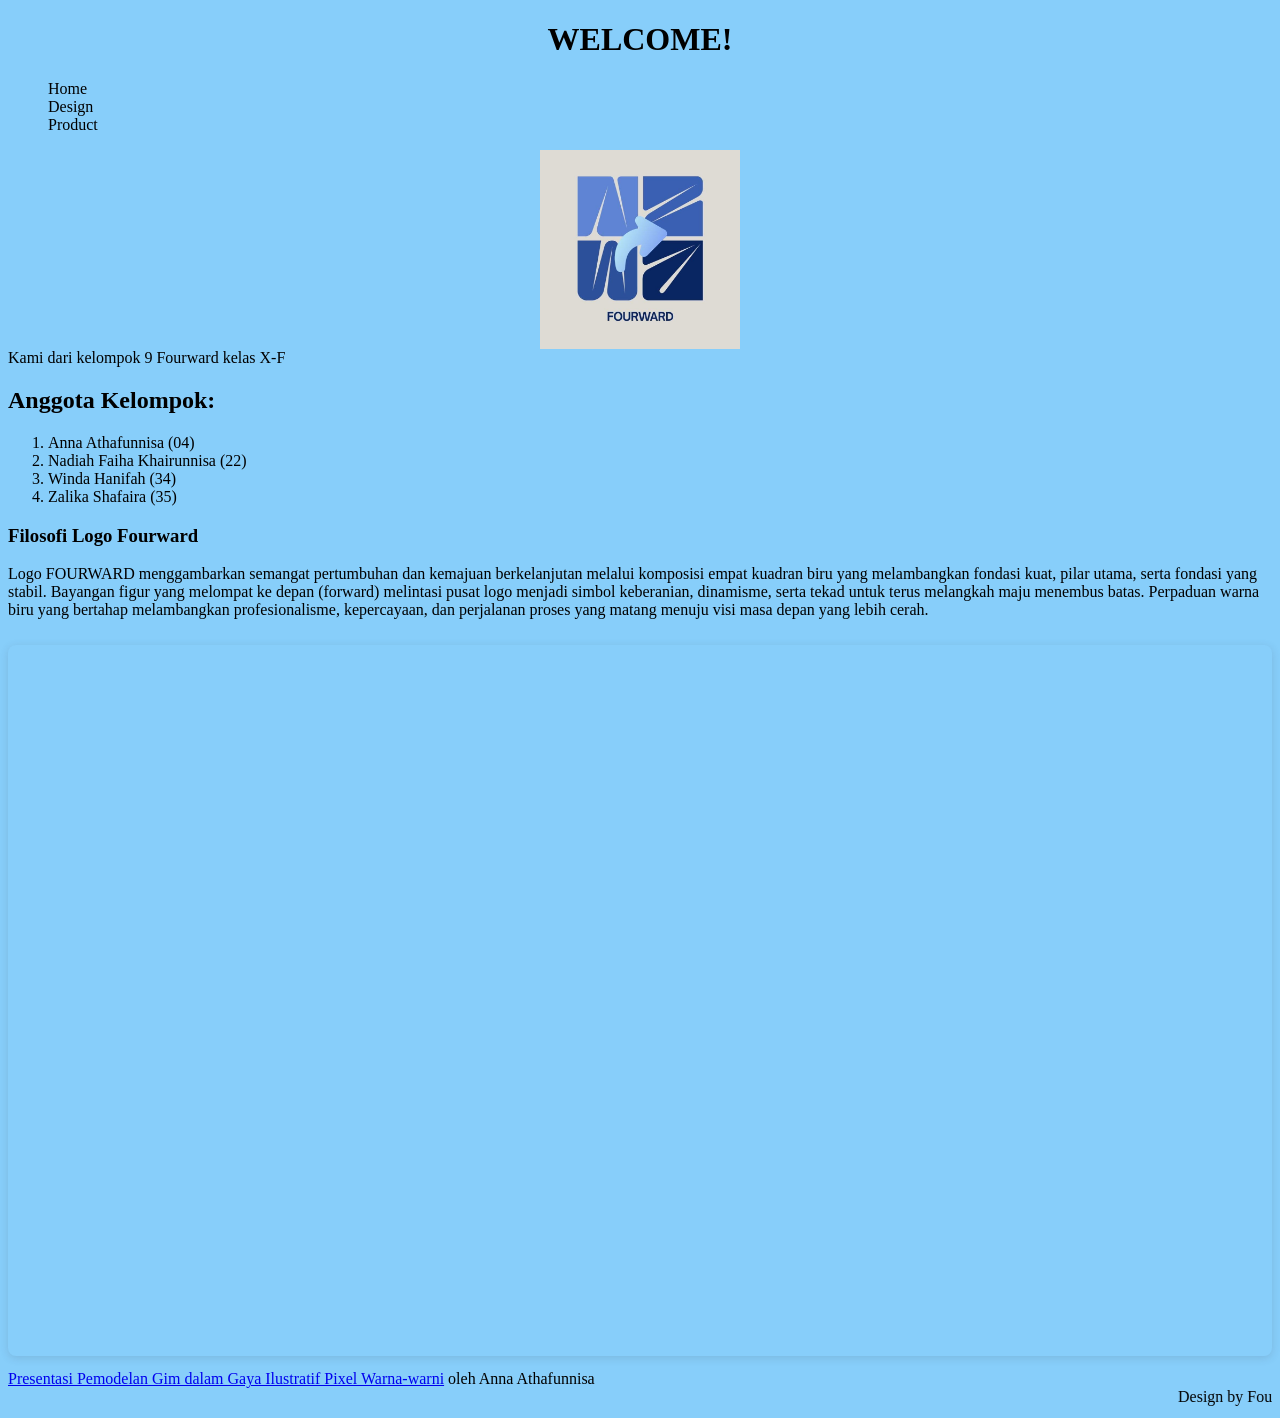
==== design.html @ a751ad28 "Create design.html" ====
<!DOCTYPE html>
<html lang="en">
  <head>
    <meta charset="UTF-8">
    <link rel="stylesheet" href="./style.css">
    <meta name="viewport" content="width=device-width, initial-scale=1.0">
    <title>Pen</title>
  </head>
  <body>
    <h1>WELCOME!</h1>
    <ul>
      <li>Home</li>
      <li>Design</li>
      <li>Product</li>
    </ul>
    
    <img src="FOURWARD 9.jpg" alt="Foto profile" width="200">
    
    <p1> Kami dari kelompok 9 Fourward kelas X-F </p1>
    <h2> 
      Anggota Kelompok:
    </h2>
    <ol>
      <li>Anna Athafunnisa (04)</li>
      <li>Nadiah Faiha Khairunnisa (22)</li>
      <li>Winda Hanifah (34)</li>
      <li>Zalika Shafaira (35)</li>
    </ol>
    <h3>
      Filosofi Logo Fourward 
    </h3>
    <p2>
     Logo FOURWARD menggambarkan semangat pertumbuhan dan kemajuan berkelanjutan melalui komposisi empat kuadran biru yang melambangkan fondasi kuat, pilar utama, serta fondasi yang stabil. 
     Bayangan figur yang melompat ke depan (forward) melintasi pusat logo menjadi simbol keberanian, dinamisme, serta tekad untuk terus melangkah maju menembus batas. 
     Perpaduan warna biru yang bertahap melambangkan profesionalisme, kepercayaan, dan perjalanan proses yang matang menuju visi masa depan yang lebih cerah. 
    </p2>
  <div style="position: relative; width: 100%; height: 0; padding-top: 56.2500%;
 padding-bottom: 0; box-shadow: 0 2px 8px 0 rgba(63,69,81,0.16); margin-top: 1.6em; margin-bottom: 0.9em; overflow: hidden;
 border-radius: 8px; will-change: transform;">
  <iframe loading="lazy" style="position: absolute; width: 100%; height: 100%; top: 0; left: 0; border: none; padding: 0;margin: 0;"
    src="https://www.canva.com/design/DAHXVoxXPAQ/EUkWWZ5gg3Au16WzQ_tpVw/view?embed" allowfullscreen="allowfullscreen" allow="fullscreen">
  </iframe>
</div>
<a href="https:&#x2F;&#x2F;www.canva.com&#x2F;design&#x2F;DAHXVoxXPAQ&#x2F;EUkWWZ5gg3Au16WzQ_tpVw&#x2F;view?utm_content=DAHXVoxXPAQ&amp;utm_campaign=designshare&amp;utm_medium=embeds&amp;utm_source=link" target="_blank" rel="noopener">Presentasi Pemodelan Gim dalam Gaya Ilustratif Pixel Warna-warni</a> oleh Anna Athafunnisa
    <marquee> Design by Fourward </marquee>
    
 
  </body>
</html>
---- style.css ----
html::before {
  position: fixed;
  inset: 0;
  z-index: -1;
  margin: auto;
  width: fit-content;
  height: fit-content;
  font-family: monospace;
  opacity: 0.6;
  background: rebeccapurple;
  color: white;
  padding: 4px 8px;
  border-radius: 4px;
}
    h1{text-align:center;color:black;font-fomily:times new roman;font-weight:bold
      }
p {font-size:15;color:white 
  }
body {background-color:lightskyblue;border:5px royalblue;border-radius:10px
     }
ul {list-style-type:none;
   }
img{
  display: block;
  margin: 0px auto;
}
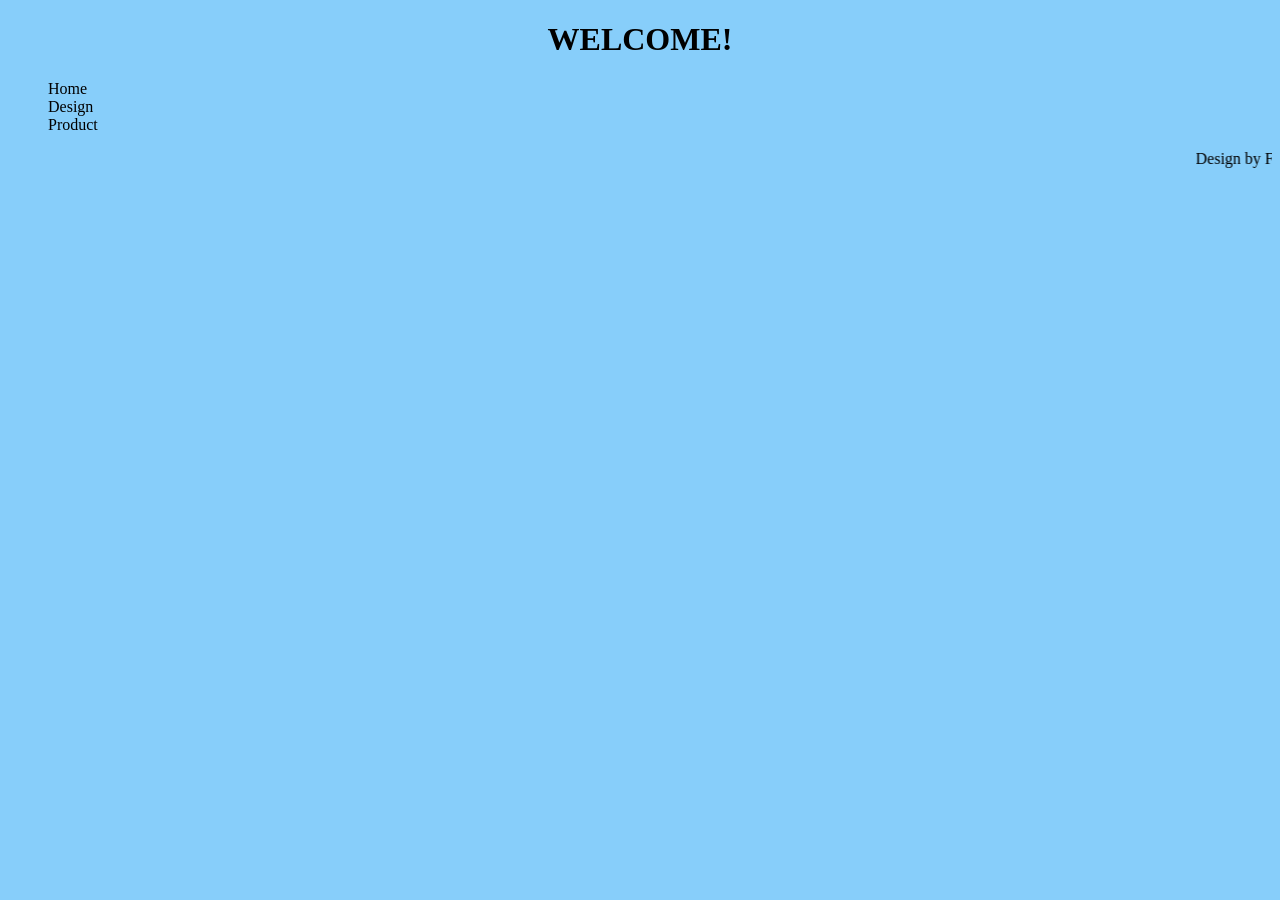
==== commit e094d0e7: "Update design.html" ====
--- a/design.html
+++ b/design.html
@@ -13,35 +13,6 @@
       <li>Design</li>
       <li>Product</li>
     </ul>
-    
-    <img src="FOURWARD 9.jpg" alt="Foto profile" width="200">
-    
-    <p1> Kami dari kelompok 9 Fourward kelas X-F </p1>
-    <h2> 
-      Anggota Kelompok:
-    </h2>
-    <ol>
-      <li>Anna Athafunnisa (04)</li>
-      <li>Nadiah Faiha Khairunnisa (22)</li>
-      <li>Winda Hanifah (34)</li>
-      <li>Zalika Shafaira (35)</li>
-    </ol>
-    <h3>
-      Filosofi Logo Fourward 
-    </h3>
-    <p2>
-     Logo FOURWARD menggambarkan semangat pertumbuhan dan kemajuan berkelanjutan melalui komposisi empat kuadran biru yang melambangkan fondasi kuat, pilar utama, serta fondasi yang stabil. 
-     Bayangan figur yang melompat ke depan (forward) melintasi pusat logo menjadi simbol keberanian, dinamisme, serta tekad untuk terus melangkah maju menembus batas. 
-     Perpaduan warna biru yang bertahap melambangkan profesionalisme, kepercayaan, dan perjalanan proses yang matang menuju visi masa depan yang lebih cerah. 
-    </p2>
-  <div style="position: relative; width: 100%; height: 0; padding-top: 56.2500%;
- padding-bottom: 0; box-shadow: 0 2px 8px 0 rgba(63,69,81,0.16); margin-top: 1.6em; margin-bottom: 0.9em; overflow: hidden;
- border-radius: 8px; will-change: transform;">
-  <iframe loading="lazy" style="position: absolute; width: 100%; height: 100%; top: 0; left: 0; border: none; padding: 0;margin: 0;"
-    src="https://www.canva.com/design/DAHXVoxXPAQ/EUkWWZ5gg3Au16WzQ_tpVw/view?embed" allowfullscreen="allowfullscreen" allow="fullscreen">
-  </iframe>
-</div>
-<a href="https:&#x2F;&#x2F;www.canva.com&#x2F;design&#x2F;DAHXVoxXPAQ&#x2F;EUkWWZ5gg3Au16WzQ_tpVw&#x2F;view?utm_content=DAHXVoxXPAQ&amp;utm_campaign=designshare&amp;utm_medium=embeds&amp;utm_source=link" target="_blank" rel="noopener">Presentasi Pemodelan Gim dalam Gaya Ilustratif Pixel Warna-warni</a> oleh Anna Athafunnisa
     <marquee> Design by Fourward </marquee>
     
  
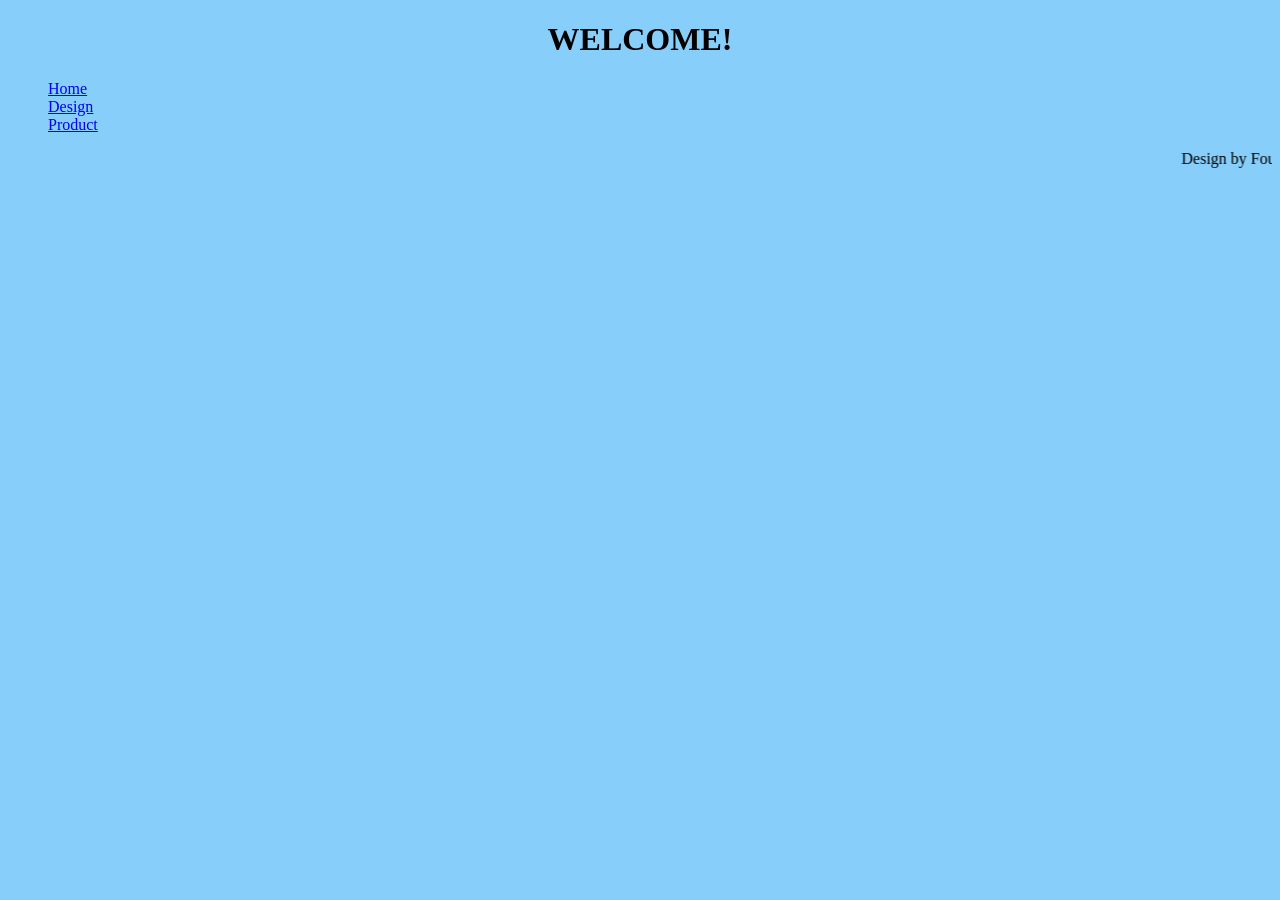
==== commit 7ec11c63: "Update design.html" ====
--- a/design.html
+++ b/design.html
@@ -9,9 +9,9 @@
   <body>
     <h1>WELCOME!</h1>
     <ul>
-      <li>Home</li>
-      <li>Design</li>
-      <li>Product</li>
+      <li><a href="index.html">Home</a></li>
+      <li><a href="design.html">Design</a></li>
+      <li><a href="product.html">Product</a></li>
     </ul>
     <marquee> Design by Fourward </marquee>
     
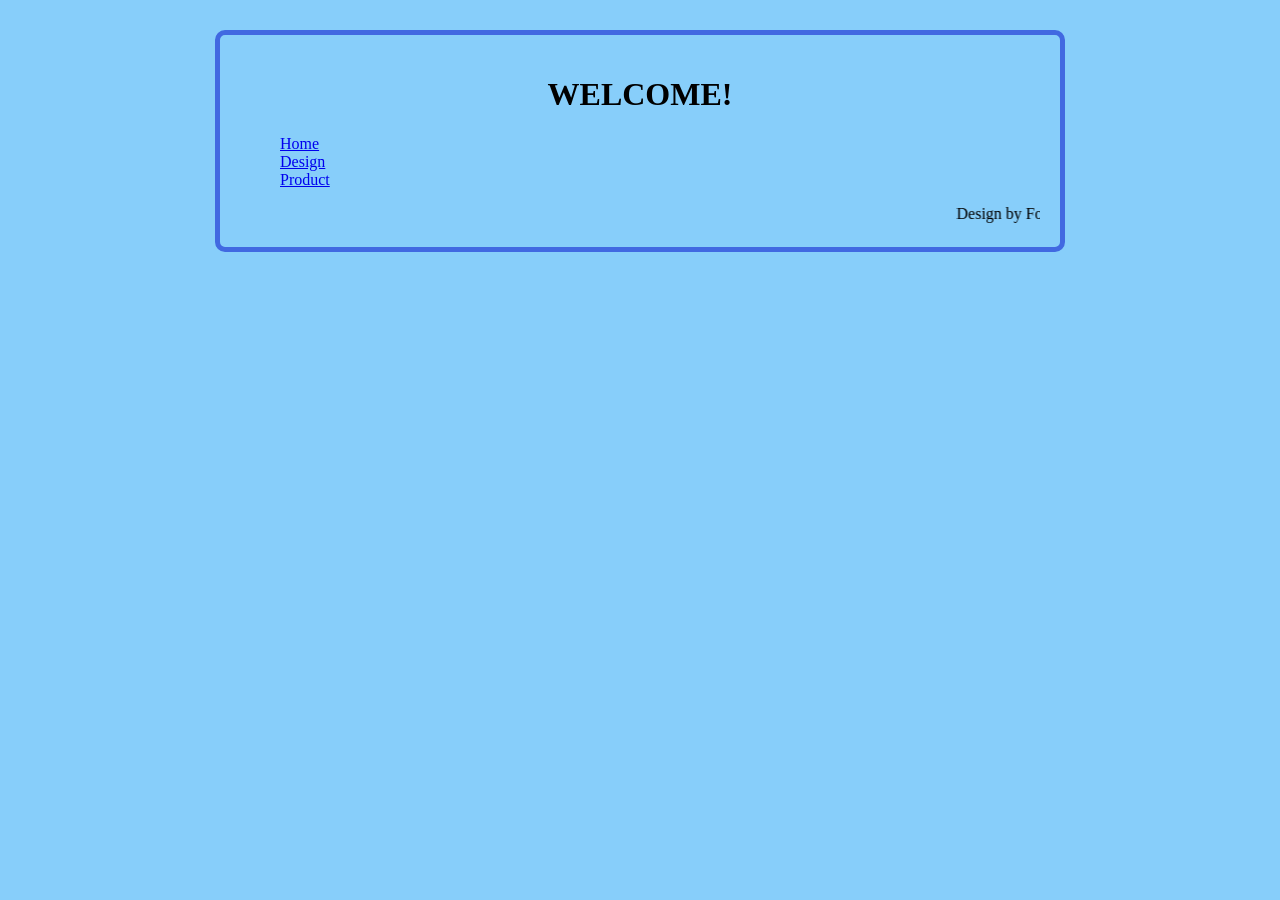
==== commit 85bad59a: "Update design.html" ====
--- a/design.html
+++ b/design.html
@@ -6,6 +6,7 @@
     <meta name="viewport" content="width=device-width, initial-scale=1.0">
     <title>Pen</title>
   </head>
+  <div class="container">
   <body>
     <h1>WELCOME!</h1>
     <ul>
@@ -17,4 +18,5 @@
     
  
   </body>
+  </div>
 </html>
--- a/style.css
+++ b/style.css
@@ -16,8 +16,15 @@
       }
 p {font-size:15;color:white 
   }
-body {background-color:lightskyblue;border:5px royalblue;border-radius:10px
+body {background-color:lightskyblue;
      }
+.container {
+  max-width: 800px;
+  margin: 30px auto;
+  border:5px solid royalblue;
+  border-radius:10px;
+  padding: 20px;
+}
 ul {list-style-type:none;
    }
 img{
